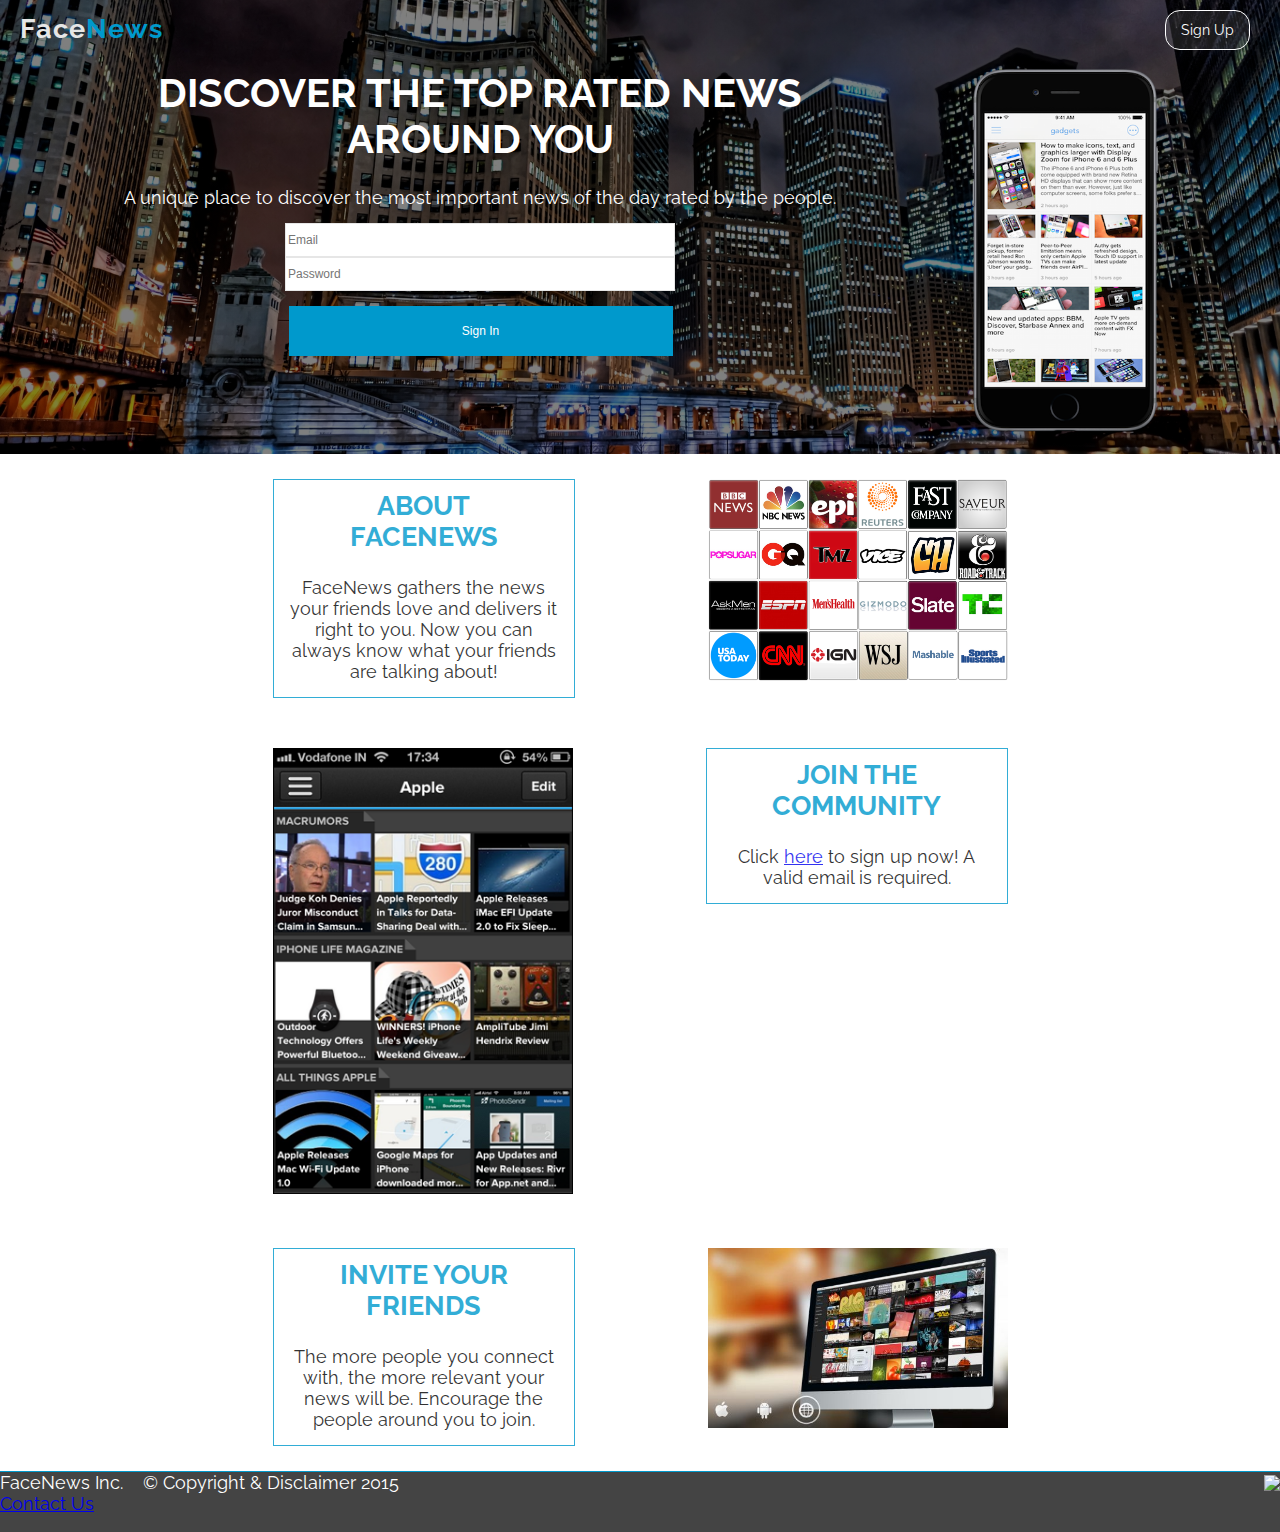
==== index.html @ 1a9e8230 "Added footers to index,signup,profile pages" ====
<!DOCTYPE html>
<html>
	<head>
		  <meta charset="utf-8">
			<meta name="viewport" content="width=device-width, initial-scale=1">

			<title>FaceNews | Discover the best news around you.</title>

			<!-- CSS  -->
			<link rel="stylesheet" type="text/css" href="css/style.css">
			<!-- FONTS -->
			<link href='https://fonts.googleapis.com/css?family=Raleway:400,300,700' rel='stylesheet' type='text/css'>
			<!-- JAVASCRIPT (leave at the end) -->
			<script type="text/javascript" src="LoginValidations.js"></script>
			
	</head>
	<body>



			<div  id="landing_page">
				<nav id="nav_bar">
						<div id="logo_holder">
						<a id="logo" class="link" href="#"> Face<span class="logo_color">News</span> </a>
						</div>

							<a class="link" id="sing_in_div" href="signup.html"> Sign Up</a>
				</nav>

				<div id="content"> <!-- landing_content -->


						<div id="container">
								<div id="landing_content">
										<h1>Discover the Top rated news around you</h1>
										<p>	A unique place to discover the most
											important news of the day rated by the
											people.
										</p>
								</div><!-- end landing_content -->

								<div id="sign_in_form">
										<form >
											  <input class="text_input" type="text" name="email" placeholder="Email">
												<br/>
											  <input class="text_input" type="password" name="password" placeholder="Password">
												<br/>
											  <input class="sign_in_button" type="submit" value="Sign In">
										</form>
								</div>
							</div>



							<div class="phone_div hidden">
								<img  src="images/4.png">
							</div>


					</div>

				</div>
				<div id="explanation_container">

						<div class="app_explanation" >
								<h2>About FaceNews</h2>
								<p>FaceNews gathers the news your friends love
									and delivers it right to you. Now you can always know what
								your friends are talking about!</p>
							</div>
							<div class="landing_img">
								<img src="images/1.png">
							</div>

						<div class="app_explanation hidden_new ">
								<h2>Join the Community</h2>
								<p> Click <a href="3">here</a> to sign up now! A valid email is required. </p>
						</div>

						<div class="landing_img">
							<img src="images/2.png">
						</div>

						<div class="hidden_article ">
								<h2>Join the Community</h2>
								<p> Click <a href="3">here</a> to sign up now! A valid email is required. </p>
						</div>


						<div class="app_explanation">
							<h2>Invite Your Friends</h2>
							<p>The more people you connect with, the more relevant your news will
								be. Encourage the people around you to join.</p>
							</div>
							<div class="landing_img">
								<img src="images/3.png">
							</div>
					</div>

	<footer>
		<script src="http://code.jquery.com/jquery-1.11.0.min.js" type="text/javascript" charset="utf-8"></script>
		<script src="js/LoginValidations.js" type="text/javascript" charset="utf-8"></script>
		<p> FaceNews Inc. &nbsp; &nbsp;© Copyright & Disclaimer 2015</p>
		<p><a href="mailto:info@facenews.com">Contact Us</a> </p>		
		<div class="footer_img" ><img src="images/logo.png"></div>	
	</footer>

</body>
</html>
---- css/style.css ----
* {
	margin: 0;
}
html {
	height: 100%;
}
body{
  font-size: 18px;
	margin: 0 !important;
	padding: 0 !important;
  font-family: 'Raleway', 'Helvetica Neue', Arial, sans-serif;
  height: 100%;
}

h1, h2, h3, h4, h5, p {
  margin: 0 !important;
  padding: 0 !important;
}
.link{
		text-decoration: none;
}

/************ Navigation Bar ***************/

#nav_bar{
	height: 40px;
	line-height: 38px;
	background-color: rgba(255, 255, 255, 0);
}

#logo_holder{
	display: inline-block;
	margin-top: 10px;
}

#sing_in_div{
	display: inline-block;
	float: right;
	margin-right: 30px;
	margin-top: 10px;
	background-color: rgba(255, 255, 255, 0.1);
	color: white;
	padding: 0px 15px;
	line-height: 38px;
	border: 1px solid #fff;
	font-size: 0.8em;
	border-radius: 15px;
	color: white;
}



#sing_in_div:hover{
	background-color: #fff;
	color: #000;
	border: 1px solid #E6E6E6;
}

#logo{

	color: #E6E6E6;
	font-size: 1.5em;
	margin-left: 20px;
	font-weight: 700;
	letter-spacing: 1px;
}

.logo_color{
	color: #09C;
}

/*********** Landing Page content **************/

#landing_page{
	width: 100vw;
  background: linear-gradient(rgba(0, 0, 0, 0.5), rgba(0, 0, 0, 0.5)), url(../images/bg1.jpeg);
  background-position: center center;
  background-repeat: none;
  -webkit-background-size: cover;
  -moz-background-size: cover;
  background-size: cover;
  -o-background-size: cover;
  color: white;
}

#landing_page h1{
	text-transform: uppercase;
	font-weight: 700;
	font-size: 2em;
	text-align: center;
	padding: 10px 10% 25px 10% !important;
  margin-top: 25px!important;
}

#landing_page p {
	padding: 0px 5% 15px 5% !important;
	text-align: center;
}

.app_explanation {
  color: #09C;
  opacity: 0.8;
  border: 1px #09C solid;
  margin: 25px 10% 25px 10%;
}

.app_explanation h2{
text-transform: uppercase;
font-weight: 700;
font-size: 1.5em;
text-align: center;
padding: 10px 10% 25px 10% !important;
}

.app_explanation p {
  color: black;
	padding: 0px 5% 15px 5% !important;
	text-align: center;
}

.landing_img{
  margin: 25px 10% 25px 10%;
  text-align: center;
}

.landing_img img{
  width: 100%;
}
/*********** Landing Page for Sing Up **************/

#sign_up_page{
	width: 100vw;
  background: linear-gradient(rgba(0, 0, 0, 0.5), rgba(0, 0, 0, 0.5)), url(../images/bg2.jpeg);
  background-position: center center;
  background-repeat: none;
  -webkit-background-size: cover;
  -moz-background-size: cover;
  background-size: cover;
  -o-background-size: cover;
  color: white;
}

#landing_content h1{
	text-transform: uppercase;
	font-weight: 700;
	font-size: 1.7em;
	text-align: center;
	padding: 10px 10% 25px 10% !important;
  margin-top: 25px!important;
}

#landing_content p {
	padding: 0px 5% 15px 5% !important;
	text-align: center;
}
	
/**************************validation*******************/

label {
  display: block;
  font-size: 1em;
  margin: 0 0 .5em;
  position:realtive;
  right:20%;
}

.span_style {
  border-radius: 5px;
  display: block;
  font-size: 1.0em;
  text-align: center;
  position: relative; 
  left: 30%;
  top: 0px;
  width: 400px;
  padding: 7px 10px;
  color: red;
}

.span_style:after {
  right: 100%;
  top: 50%;
  border: solid transparent;
  content: " ";
  height: 0;
  width: 0;
  position: absolute;  
  border-color: rgba(136, 183, 213, 0);
  border-right-color: #2F558E;
  border-width: 8px;
  margin-top: -8px;
}





/********** Sign In and Sign Up Form *************/

#sign_in_form{
	text-align: center;
	margin-right: 10%;
	margin-left: 10%;
	width: 80%;
	
}

.text_input{
	margin: 0px;
	height: 30px;
	font-size: 0.667em;
	border: 1px solid #E6E6E6;
	width: 80%;
	
}

.sign_in_button{
	width: 100%;
	margin: 15px 0 15px 1px;
	height: 50px;
	border-radius: 0px;
	background-color: #09C;
	color: #FFF;
	border: medium none;
	font-size: 0.667em;
}


/***************** APP STYLE ******************/

/*   Nav Bar   */
#nav_bar_app{
  background-color: rgb(68, 68, 68);
  height: 50px;
  border-bottom: 1px solid #09C;
}

#menu {
  display: inline-block;
	text-align: center;
  margin-top: 10px;
}

ul {
	list-style: none;
}

ul li {
	display: inline-block;
	width: 84px;
	text-align: center;
  float: left;
}


ul li a {
	color: #fff;
	width: 100%;
	text-decoration: none;
}

ul li a:hover {
  color: #09C;

}

ul li.selected {
  background: white;
}
ul li.selected a {
  font-weight: bold;
  color: #09C;
}
ul li.selected:hover {
  background: #09C;
}
ul li.selected a:hover {
  color:white;
}




/*  Footer  */
footer{
  background-color: rgb(68, 68, 68);
  height: 60px;
  border-top: 1px solid #09C;
  color:white;
 
}

.footer_img{
  float: right;
  margin-top: -40px;

}

.hidden{
  display: none;
}

.hidden_article{
  display: none;
}

/************ MEDIA QUERIES ******************/


/* Smartphones (landscape) ----------- */
@media only screen and (min-width : 321px) {


}


/* Tablets (portrait and landscape) ----------- */
@media only screen and (min-width : 768px) {


  #landing_page h1{
  	font-size: 2.2em;
  	padding: 10px 10% 25px 10% !important;
    margin-top: 100px!important;
  }

  .text_input{
  	width: 50%;
  }

  .sign_in_button{
  	width: 50%;
  }

  #explanation_container{
    text-align: center;
  }

  .app_explanation{
    display: inline-block;
    width: 300px;
    margin: 25px 5%;
    vertical-align: top;
  }


  .landing_img{
    display: inline-block;
    width: 300px;
    margin: 25px 5%;
    vertical-align: top;
  }
  .hidden_new{
    display: none !important;
  }

  .hidden_article {
    display: inline-block;
    width: 300px;
    margin: 25px 5%;
    vertical-align: top;
    color: #09C;
    opacity: 0.8;
    border: 1px #09C solid;
  }


  .hidden_article h2{
  text-transform: uppercase;
  font-weight: 700;
  font-size: 1.5em;
  text-align: center;
  padding: 10px 10% 25px 10% !important;
  }

  .hidden_article p {
    color: black;
  	padding: 0px 5% 15px 5% !important;
  	text-align: center;
  }


}

/* Desktops and laptops ----------- */
@media only screen  and (min-width : 980px) {

  #landing_content h1{
  	font-size: 2.2em;
    margin-top: 10px!important;

  }

  #content{
    max-width: 100%;
    margin-top: 10px !important;
    overflow: hidden;
  }


  #container{
    display: inline-block;
    width: 75%;
    vertical-align: top;
  }


  .phone_div {
      display: inline-block;
    }

  .phone_div img{
    width: 200px;
    height: 400px;
  }

}

/* Large screens ----------- */
@media only screen  and (min-width : 1824px) {
/* Styles */
}
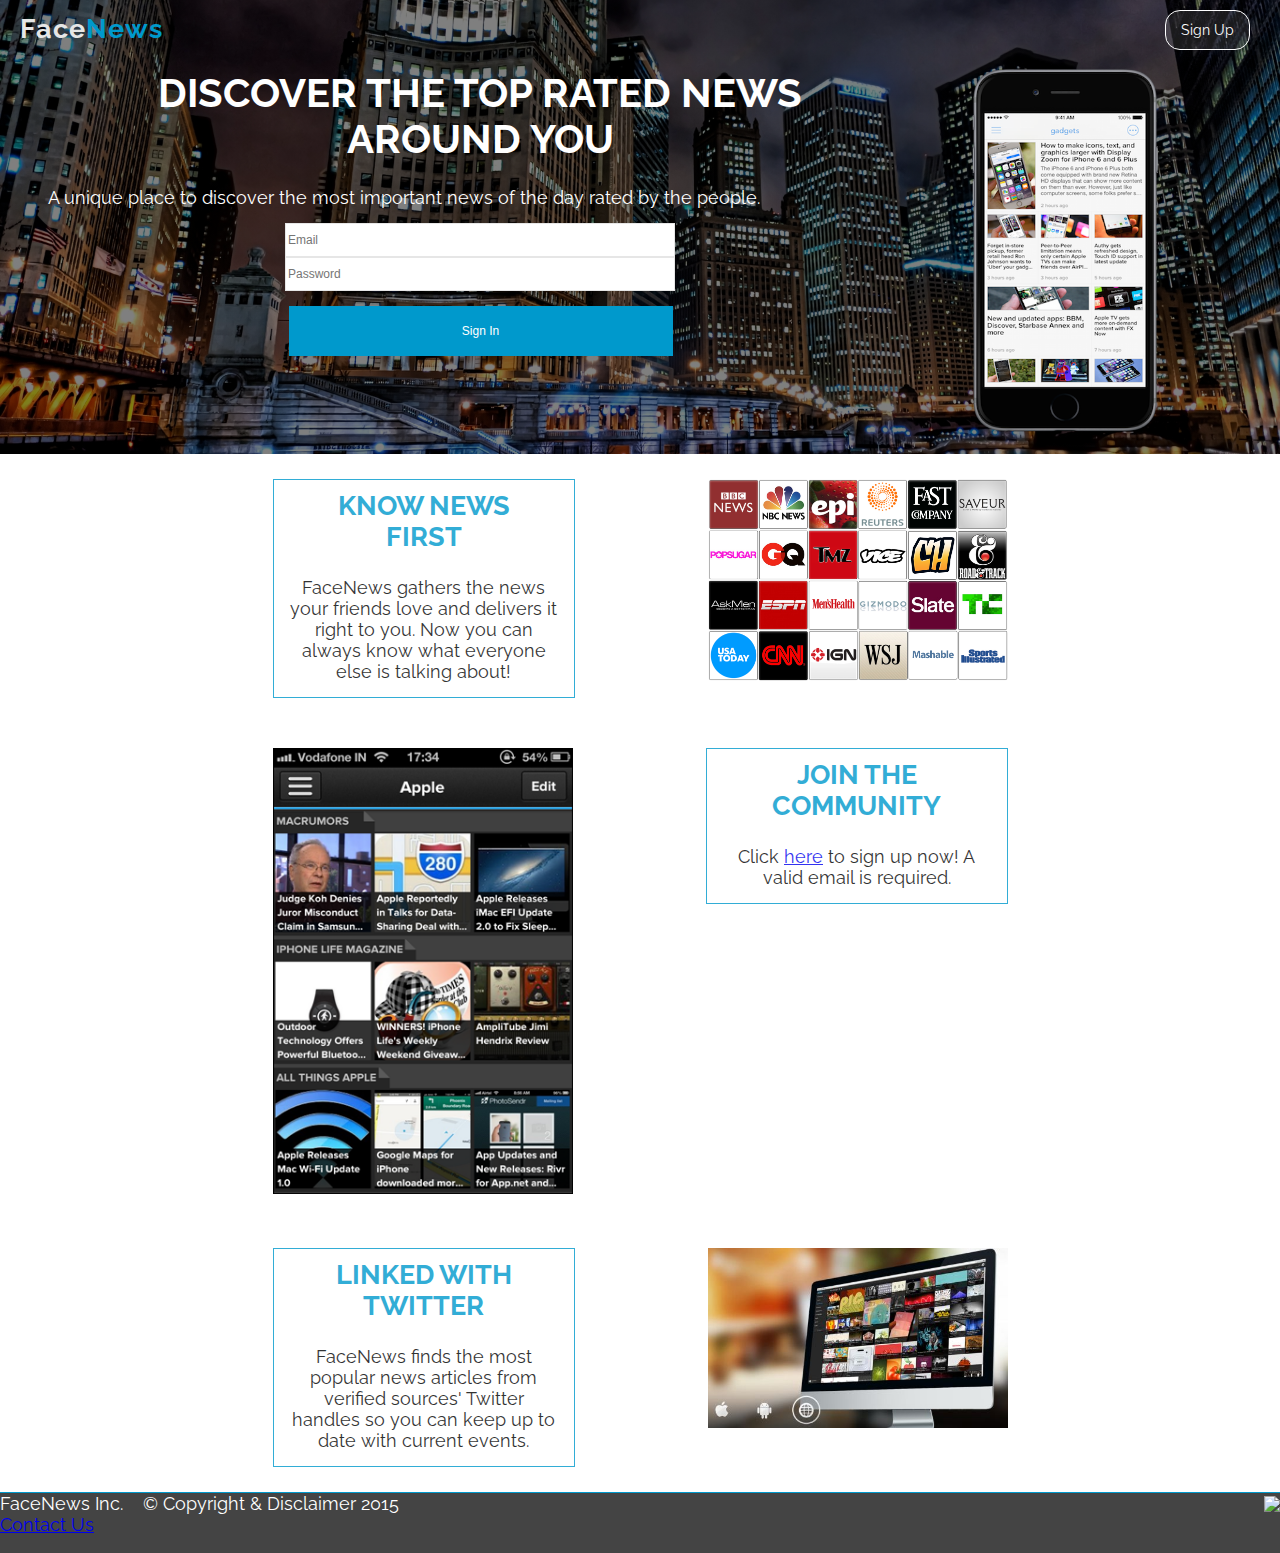
==== commit f053f7be: "updated stylinc of about page" ====
--- a/index.html
+++ b/index.html
@@ -8,11 +8,12 @@
 
 			<!-- CSS  -->
 			<link rel="stylesheet" type="text/css" href="css/style.css">
+
 			<!-- FONTS -->
 			<link href='https://fonts.googleapis.com/css?family=Raleway:400,300,700' rel='stylesheet' type='text/css'>
 			<!-- JAVASCRIPT (leave at the end) -->
 			<script type="text/javascript" src="LoginValidations.js"></script>
-			
+
 	</head>
 	<body>
 
@@ -63,10 +64,10 @@
 				<div id="explanation_container">
 
 						<div class="app_explanation" >
-								<h2>About FaceNews</h2>
+								<h2>Know News First</h2>
 								<p>FaceNews gathers the news your friends love
 									and delivers it right to you. Now you can always know what
-								your friends are talking about!</p>
+								everyone else is talking about!</p>
 							</div>
 							<div class="landing_img">
 								<img src="images/1.png">
@@ -88,9 +89,9 @@
 
 
 						<div class="app_explanation">
-							<h2>Invite Your Friends</h2>
-							<p>The more people you connect with, the more relevant your news will
-								be. Encourage the people around you to join.</p>
+							<h2>Linked with Twitter</h2>
+							<p>FaceNews finds the most popular news articles from verified
+							sources' Twitter handles so you can keep up to date with current events.</p>
 							</div>
 							<div class="landing_img">
 								<img src="images/3.png">
@@ -101,8 +102,8 @@
 		<script src="http://code.jquery.com/jquery-1.11.0.min.js" type="text/javascript" charset="utf-8"></script>
 		<script src="js/LoginValidations.js" type="text/javascript" charset="utf-8"></script>
 		<p> FaceNews Inc. &nbsp; &nbsp;© Copyright & Disclaimer 2015</p>
-		<p><a href="mailto:info@facenews.com">Contact Us</a> </p>		
-		<div class="footer_img" ><img src="images/logo.png"></div>	
+		<p><a href="mailto:info@facenews.com">Contact Us</a> </p>
+		<div class="footer_img" ><img src="images/logo.png"></div>
 	</footer>
 
 </body>
--- a/css/style.css
+++ b/css/style.css
@@ -153,7 +153,33 @@
 	padding: 0px 5% 15px 5% !important;
 	text-align: center;
 }
-	
+#landing_content h2{
+	text-transform: uppercase;
+	font-weight: 700;
+	font-size: 1.3em;
+	text-align: center;
+	padding: 10px 10% 25px 10% !important;
+  margin-top: 25px!important;
+}
+
+#landing_content p {
+	padding: 0px % 15px 5% !important;
+	text-align: left;
+}
+#about{
+	text-align: center;
+}
+#about p{
+	padding: 0px 5% 15px 5% ;
+	border: 5px solid #09c;
+	display: inline-block;
+	width: 250px;
+
+
+
+
+}
+
 /**************************validation*******************/
 
 label {
@@ -169,7 +195,7 @@
   display: block;
   font-size: 1.0em;
   text-align: center;
-  position: relative; 
+  position: relative;
   left: 30%;
   top: 0px;
   width: 400px;
@@ -184,7 +210,7 @@
   content: " ";
   height: 0;
   width: 0;
-  position: absolute;  
+  position: absolute;
   border-color: rgba(136, 183, 213, 0);
   border-right-color: #2F558E;
   border-width: 8px;
@@ -202,7 +228,7 @@
 	margin-right: 10%;
 	margin-left: 10%;
 	width: 80%;
-	
+
 }
 
 .text_input{
@@ -211,7 +237,7 @@
 	font-size: 0.667em;
 	border: 1px solid #E6E6E6;
 	width: 80%;
-	
+
 }
 
 .sign_in_button{
@@ -235,13 +261,9 @@
   border-bottom: 1px solid #09C;
 }
 
-#menu {
-  display: inline-block;
-	text-align: center;
-  margin-top: 10px;
-}
 
 ul {
+	display: inline-block;
 	list-style: none;
 }
 
@@ -287,7 +309,7 @@
   height: 60px;
   border-top: 1px solid #09C;
   color:white;
- 
+
 }
 
 .footer_img{
@@ -310,13 +332,11 @@
 /* Smartphones (landscape) ----------- */
 @media only screen and (min-width : 321px) {
 
-
 }
 
 
 /* Tablets (portrait and landscape) ----------- */
 @media only screen and (min-width : 768px) {
-
 
   #landing_page h1{
   	font-size: 2.2em;
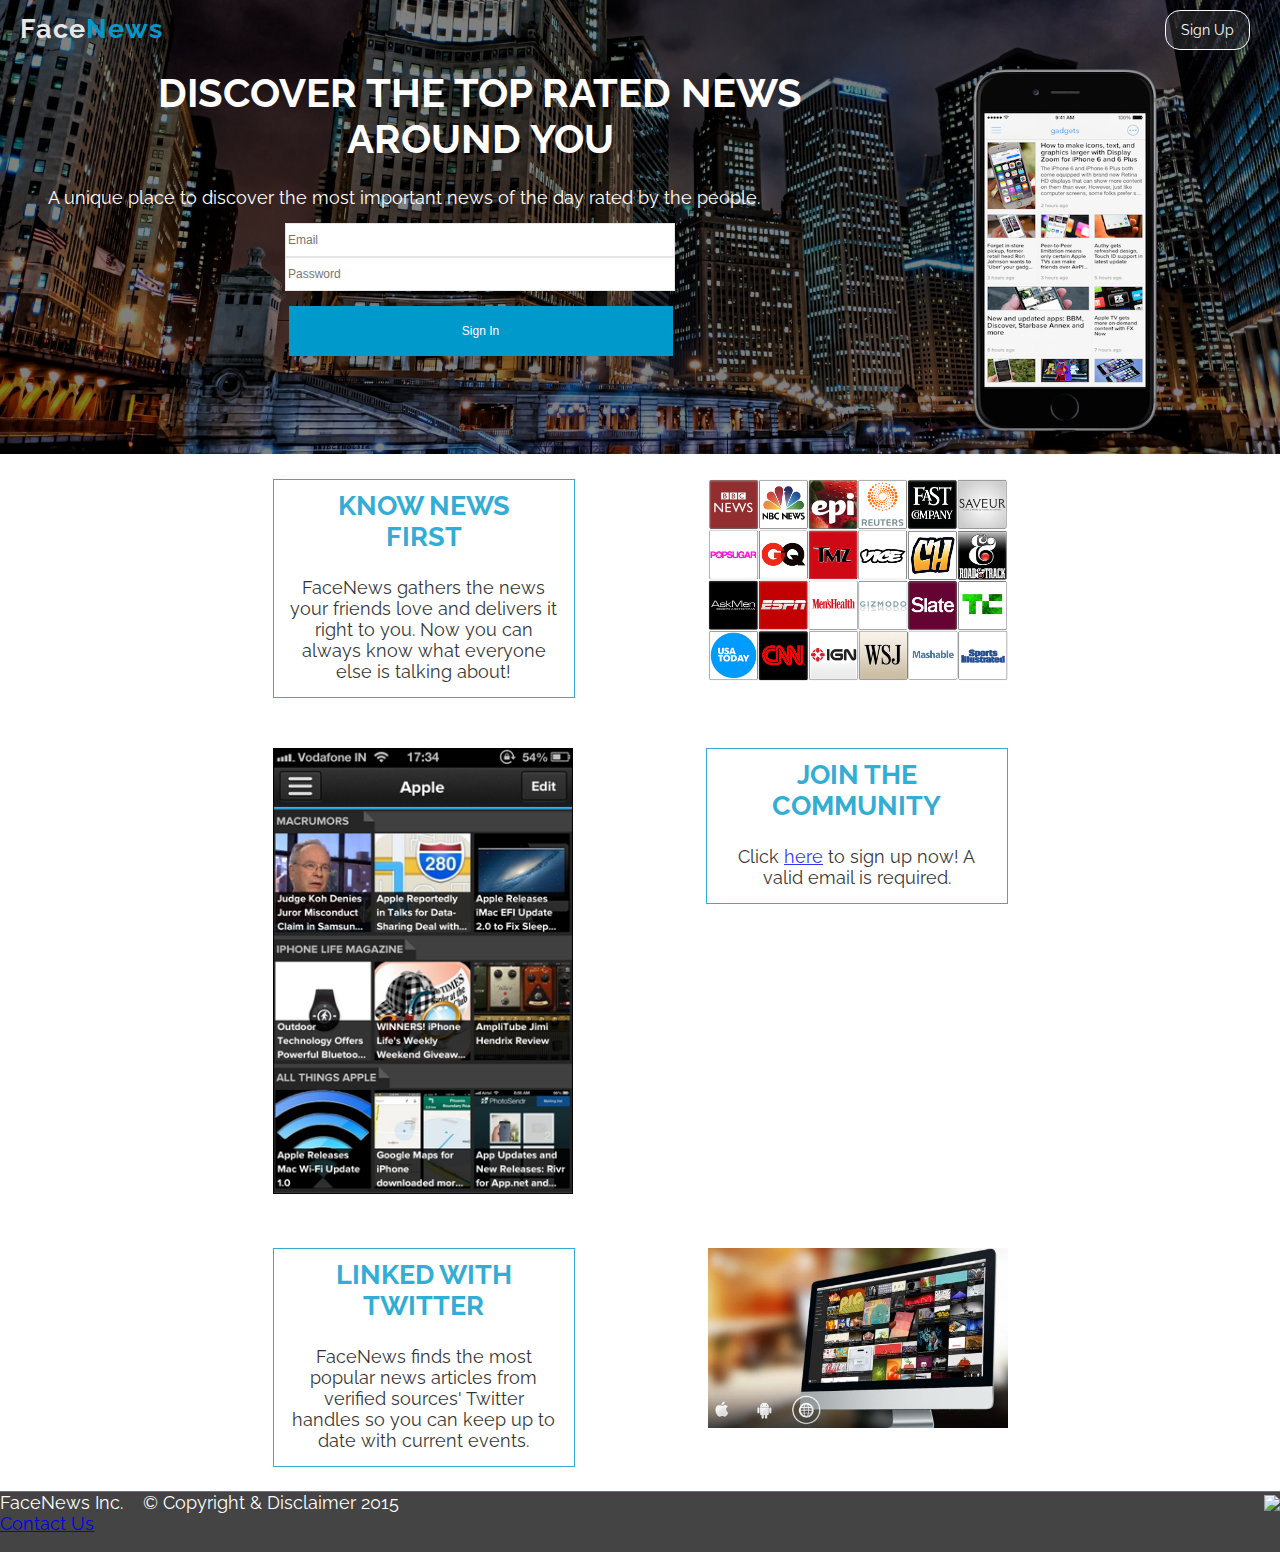
==== commit a6485697: "Fix footer to bottom" ====
--- a/index.html
+++ b/index.html
@@ -17,94 +17,98 @@
 	</head>
 	<body>
 
+	<div id="wrapper">
+
+		<div id="inside-wrapper">
+					<div  id="landing_page">
+						<nav id="nav_bar">
+								<div id="logo_holder">
+								<a id="logo" class="link" href="#"> Face<span class="logo_color">News</span> </a>
+								</div>
+
+									<a class="link" id="sing_in_div" href="signup.html"> Sign Up</a>
+						</nav>
+
+							<div id="content"> <!-- landing_content -->
 
 
-			<div  id="landing_page">
-				<nav id="nav_bar">
-						<div id="logo_holder">
-						<a id="logo" class="link" href="#"> Face<span class="logo_color">News</span> </a>
-						</div>
+									<div id="container">
+											<div id="landing_content">
+													<h1>Discover the Top rated news around you</h1>
+													<p>	A unique place to discover the most
+														important news of the day rated by the
+														people.
+													</p>
+											</div><!-- end landing_content -->
 
-							<a class="link" id="sing_in_div" href="signup.html"> Sign Up</a>
-				</nav>
-
-				<div id="content"> <!-- landing_content -->
-
-
-						<div id="container">
-								<div id="landing_content">
-										<h1>Discover the Top rated news around you</h1>
-										<p>	A unique place to discover the most
-											important news of the day rated by the
-											people.
-										</p>
-								</div><!-- end landing_content -->
-
-								<div id="sign_in_form">
-										<form >
-											  <input class="text_input" type="text" name="email" placeholder="Email">
-												<br/>
-											  <input class="text_input" type="password" name="password" placeholder="Password">
-												<br/>
-											  <input class="sign_in_button" type="submit" value="Sign In">
-										</form>
-								</div>
-							</div>
+											<div id="sign_in_form">
+													<form >
+														  <input class="text_input" type="text" name="email" placeholder="Email">
+															<br/>
+														  <input class="text_input" type="password" name="password" placeholder="Password">
+															<br/>
+														  <input class="sign_in_button" type="submit" value="Sign In">
+													</form>
+											</div>
+										</div>
 
 
 
-							<div class="phone_div hidden">
-								<img  src="images/4.png">
+										<div class="phone_div hidden">
+											<img  src="images/4.png">
+										</div>
+
+
+								</div>
+
 							</div>
 
+							<div id="explanation_container">
 
-					</div>
+									<div class="app_explanation" >
+											<h2>Know News First</h2>
+											<p>FaceNews gathers the news your friends love
+												and delivers it right to you. Now you can always know what
+											everyone else is talking about!</p>
+										</div>
+										<div class="landing_img">
+											<img src="images/1.png">
+										</div>
 
-				</div>
-				<div id="explanation_container">
+									<div class="app_explanation hidden_new ">
+											<h2>Join the Community</h2>
+											<p> Click <a href="3">here</a> to sign up now! A valid email is required. </p>
+									</div>
 
-						<div class="app_explanation" >
-								<h2>Know News First</h2>
-								<p>FaceNews gathers the news your friends love
-									and delivers it right to you. Now you can always know what
-								everyone else is talking about!</p>
-							</div>
-							<div class="landing_img">
-								<img src="images/1.png">
-							</div>
+									<div class="landing_img">
+										<img src="images/2.png">
+									</div>
 
-						<div class="app_explanation hidden_new ">
-								<h2>Join the Community</h2>
-								<p> Click <a href="3">here</a> to sign up now! A valid email is required. </p>
-						</div>
-
-						<div class="landing_img">
-							<img src="images/2.png">
-						</div>
-
-						<div class="hidden_article ">
-								<h2>Join the Community</h2>
-								<p> Click <a href="3">here</a> to sign up now! A valid email is required. </p>
-						</div>
+									<div class="hidden_article ">
+											<h2>Join the Community</h2>
+											<p> Click <a href="3">here</a> to sign up now! A valid email is required. </p>
+									</div>
 
 
-						<div class="app_explanation">
-							<h2>Linked with Twitter</h2>
-							<p>FaceNews finds the most popular news articles from verified
-							sources' Twitter handles so you can keep up to date with current events.</p>
-							</div>
-							<div class="landing_img">
-								<img src="images/3.png">
-							</div>
-					</div>
+									<div class="app_explanation">
+										<h2>Linked with Twitter</h2>
+										<p>FaceNews finds the most popular news articles from verified
+										sources' Twitter handles so you can keep up to date with current events.</p>
+										</div>
+										<div class="landing_img">
+											<img src="images/3.png">
+										</div>
+								</div>
 
-	<footer>
-		<script src="http://code.jquery.com/jquery-1.11.0.min.js" type="text/javascript" charset="utf-8"></script>
-		<script src="js/LoginValidations.js" type="text/javascript" charset="utf-8"></script>
-		<p> FaceNews Inc. &nbsp; &nbsp;© Copyright & Disclaimer 2015</p>
-		<p><a href="mailto:info@facenews.com">Contact Us</a> </p>
-		<div class="footer_img" ><img src="images/logo.png"></div>
-	</footer>
+								<footer>
+									<script src="http://code.jquery.com/jquery-1.11.0.min.js" type="text/javascript" charset="utf-8"></script>
+									<script src="js/LoginValidations.js" type="text/javascript" charset="utf-8"></script>
+									<p> FaceNews Inc. &nbsp; &nbsp;© Copyright & Disclaimer 2015</p>
+									<p><a href="mailto:info@facenews.com">Contact Us</a> </p>
+									<div class="footer_img" ><img src="images/logo.png"></div>
+								</footer>
+				</div>
+</div>
 
 </body>
 </html>
--- a/css/style.css
+++ b/css/style.css
@@ -1,5 +1,5 @@
 * {
-	margin: 0;
+	margin:0;
 }
 html {
 	height: 100%;
@@ -18,6 +18,14 @@
 }
 .link{
 		text-decoration: none;
+}
+
+#wrapper{
+	min-height:100%;
+	position:relative;
+}
+#inside-wrapper{
+	padding-bottom:60px;
 }
 
 /************ Navigation Bar ***************/
@@ -138,6 +146,7 @@
   background-size: cover;
   -o-background-size: cover;
   color: white;
+	padding-bottom:60px;
 }
 
 #landing_content h1{
@@ -168,6 +177,8 @@
 }
 #about{
 	text-align: center;
+	margin-top: 25px;
+	margin-bottom: 25px;
 }
 #about p{
 	padding: 0px 5% 15px 5% ;
@@ -309,6 +320,10 @@
   height: 60px;
   border-top: 1px solid #09C;
   color:white;
+	position:absolute;
+	bottom:0px;
+	left:0;
+	width: 100%;
 
 }
 
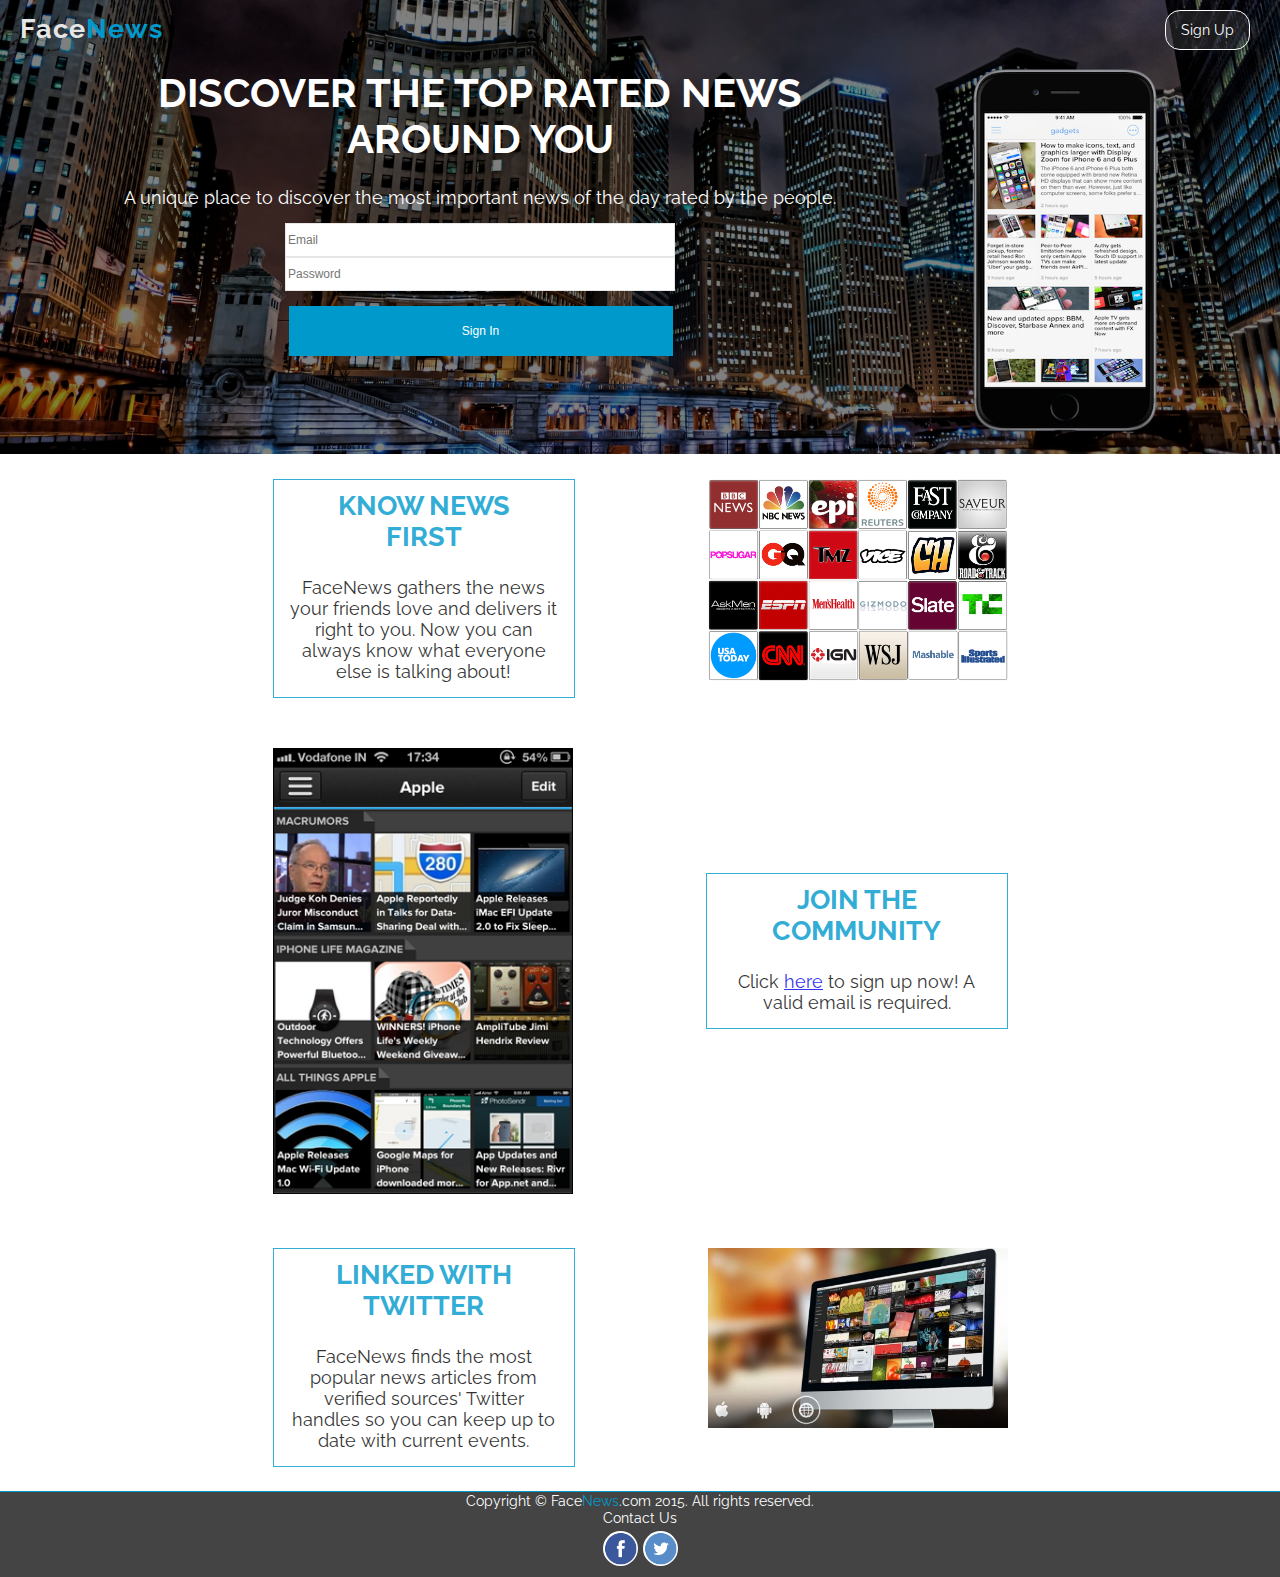
==== commit 6f16e7b5: "Fix bugs" ====
--- a/index.html
+++ b/index.html
@@ -23,7 +23,7 @@
 					<div  id="landing_page">
 						<nav id="nav_bar">
 								<div id="logo_holder">
-								<a id="logo" class="link" href="#"> Face<span class="logo_color">News</span> </a>
+								<a id="logo" class="link" href="index.html"> Face<span class="logo_color">News</span> </a>
 								</div>
 
 									<a class="link" id="sing_in_div" href="signup.html"> Sign Up</a>
@@ -42,12 +42,14 @@
 											</div><!-- end landing_content -->
 
 											<div id="sign_in_form">
-													<form >
+													<form action="app.html"  method="get" >
 														  <input class="text_input" type="text" name="email" placeholder="Email">
 															<br/>
 														  <input class="text_input" type="password" name="password" placeholder="Password">
 															<br/>
+
 														  <input class="sign_in_button" type="submit" value="Sign In">
+
 													</form>
 											</div>
 										</div>
@@ -101,11 +103,10 @@
 								</div>
 
 								<footer>
-									<script src="http://code.jquery.com/jquery-1.11.0.min.js" type="text/javascript" charset="utf-8"></script>
-									<script src="js/LoginValidations.js" type="text/javascript" charset="utf-8"></script>
-									<p> FaceNews Inc. &nbsp; &nbsp;© Copyright & Disclaimer 2015</p>
-									<p><a href="mailto:info@facenews.com">Contact Us</a> </p>
-									<div class="footer_img" ><img src="images/logo.png"></div>
+									<p class="rights"> Copyright © Face<span class="logo_color">News</span>.com 2015. All rights reserved. </p>
+									<p><a class="link mailto" href="mailto:info@facenews.com">Contact Us</a> </p>
+									<img class="social_logos" src="images/fb.png" >
+        					<img class="social_logos" src="images/tw.png">
 								</footer>
 				</div>
 </div>
--- a/css/style.css
+++ b/css/style.css
@@ -8,7 +8,7 @@
   font-size: 18px;
 	margin: 0 !important;
 	padding: 0 !important;
-  font-family: 'Raleway', 'Helvetica Neue', Arial, sans-serif;
+  font-family: 'Raleway', 'Helvetica Neue', Arial, sans-serif !important;
   height: 100%;
 }
 
@@ -25,7 +25,7 @@
 	position:relative;
 }
 #inside-wrapper{
-	padding-bottom:60px;
+padding-bottom: 85px; 	/*This is fix footer to botton must be the same height*/
 }
 
 /************ Navigation Bar ***************/
@@ -146,7 +146,7 @@
   background-size: cover;
   -o-background-size: cover;
   color: white;
-	padding-bottom:60px;
+	height: 700px;
 }
 
 #landing_content h1{
@@ -171,10 +171,6 @@
   margin-top: 25px!important;
 }
 
-#landing_content p {
-	padding: 0px % 15px 5% !important;
-	text-align: left;
-}
 #about{
 	text-align: center;
 	margin-top: 25px;
@@ -252,7 +248,7 @@
 }
 
 .sign_in_button{
-	width: 100%;
+	width: 80%;
 	margin: 15px 0 15px 1px;
 	height: 50px;
 	border-radius: 0px;
@@ -263,76 +259,41 @@
 }
 
 
-/***************** APP STYLE ******************/
-
-/*   Nav Bar   */
-#nav_bar_app{
-  background-color: rgb(68, 68, 68);
-  height: 50px;
-  border-bottom: 1px solid #09C;
-}
-
-
-ul {
-	display: inline-block;
-	list-style: none;
-}
-
-ul li {
-	display: inline-block;
-	width: 84px;
-	text-align: center;
-  float: left;
-}
-
-
-ul li a {
-	color: #fff;
-	width: 100%;
-	text-decoration: none;
-}
-
-ul li a:hover {
-  color: #09C;
-
-}
-
-ul li.selected {
-  background: white;
-}
-ul li.selected a {
-  font-weight: bold;
-  color: #09C;
-}
-ul li.selected:hover {
-  background: #09C;
-}
-ul li.selected a:hover {
-  color:white;
-}
-
-
-
-
-/*  Footer  */
+
+
+/*************  Footer *************/
 footer{
   background-color: rgb(68, 68, 68);
-  height: 60px;
+  height: 85px;
   border-top: 1px solid #09C;
   color:white;
 	position:absolute;
 	bottom:0px;
 	left:0;
 	width: 100%;
-
-}
-
-.footer_img{
-  float: right;
-  margin-top: -40px;
-
-}
-
+	text-align: center;
+}
+footer p{
+	font-size: 0.6em;
+}
+
+
+.mailto {
+	color: white;
+	font-size: 1em;
+}
+
+.social_logos{
+  width: 35px;
+	background-color: white;
+	border-radius: 50%;
+	margin-top: 5px;
+}
+
+
+
+
+/*hidden articles*/
 .hidden{
   display: none;
 }
@@ -341,7 +302,7 @@
   display: none;
 }
 
-/************ MEDIA QUERIES ******************/
+/********************** MEDIA QUERIES ******************/
 
 
 /* Smartphones (landscape) ----------- */
@@ -392,7 +353,7 @@
   .hidden_article {
     display: inline-block;
     width: 300px;
-    margin: 25px 5%;
+    margin: 150px 5% 0 5%;
     vertical-align: top;
     color: #09C;
     opacity: 0.8;
@@ -414,7 +375,13 @@
   	text-align: center;
   }
 
-
+	footer p{
+		font-size: 0.8em;
+	}
+
+	#sign_up_page{
+		height: 100vh;
+	}
 }
 
 /* Desktops and laptops ----------- */
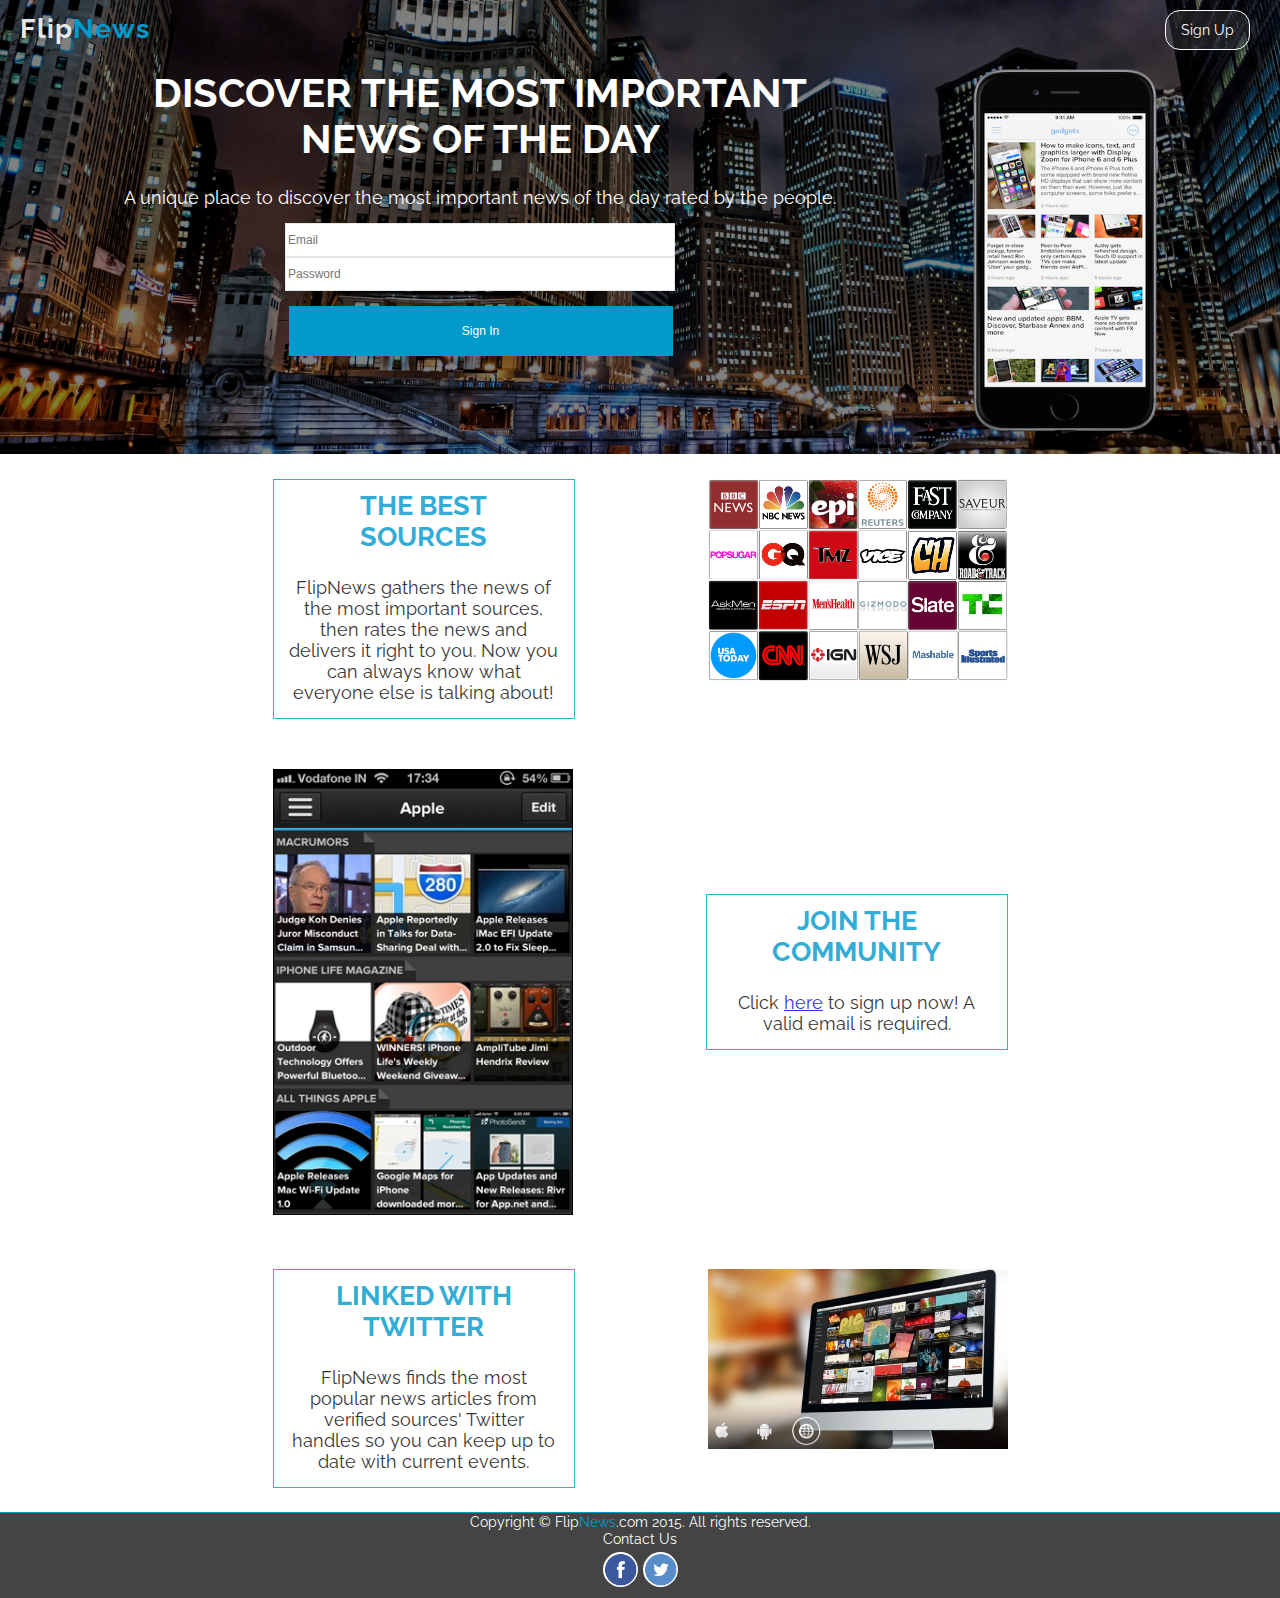
==== commit 6a6e04a7: "Change name to flipnews" ====
--- a/index.html
+++ b/index.html
@@ -4,7 +4,7 @@
 		  <meta charset="utf-8">
 			<meta name="viewport" content="width=device-width, initial-scale=1">
 
-			<title>FaceNews | Discover the best news around you.</title>
+			<title>FlipNews | Discover the best news around you.</title>
 
 			<!-- CSS  -->
 			<link rel="stylesheet" type="text/css" href="css/style.css">
@@ -23,7 +23,7 @@
 					<div  id="landing_page">
 						<nav id="nav_bar">
 								<div id="logo_holder">
-								<a id="logo" class="link" href="index.html"> Face<span class="logo_color">News</span> </a>
+								<a id="logo" class="link" href="index.html"> Flip<span class="logo_color">News</span> </a>
 								</div>
 
 									<a class="link" id="sing_in_div" href="signup.html"> Sign Up</a>
@@ -34,7 +34,7 @@
 
 									<div id="container">
 											<div id="landing_content">
-													<h1>Discover the Top rated news around you</h1>
+													<h1>Discover the most important News of the day</h1>
 													<p>	A unique place to discover the most
 														important news of the day rated by the
 														people.
@@ -68,8 +68,8 @@
 							<div id="explanation_container">
 
 									<div class="app_explanation" >
-											<h2>Know News First</h2>
-											<p>FaceNews gathers the news your friends love
+											<h2>The best Sources </h2>
+											<p>FlipNews gathers the news of the most important sources, then rates the news
 												and delivers it right to you. Now you can always know what
 											everyone else is talking about!</p>
 										</div>
@@ -79,7 +79,7 @@
 
 									<div class="app_explanation hidden_new ">
 											<h2>Join the Community</h2>
-											<p> Click <a href="3">here</a> to sign up now! A valid email is required. </p>
+											<p> Click <a href="SignUp.html">here</a> to sign up now! A valid email is required. </p>
 									</div>
 
 									<div class="landing_img">
@@ -88,13 +88,13 @@
 
 									<div class="hidden_article ">
 											<h2>Join the Community</h2>
-											<p> Click <a href="3">here</a> to sign up now! A valid email is required. </p>
+											<p> Click <a href="SignUp.html">here</a> to sign up now! A valid email is required. </p>
 									</div>
 
 
 									<div class="app_explanation">
 										<h2>Linked with Twitter</h2>
-										<p>FaceNews finds the most popular news articles from verified
+										<p>FlipNews finds the most popular news articles from verified
 										sources' Twitter handles so you can keep up to date with current events.</p>
 										</div>
 										<div class="landing_img">
@@ -103,7 +103,7 @@
 								</div>
 
 								<footer>
-									<p class="rights"> Copyright © Face<span class="logo_color">News</span>.com 2015. All rights reserved. </p>
+									<p class="rights"> Copyright © Flip<span class="logo_color">News</span>.com 2015. All rights reserved. </p>
 									<p><a class="link mailto" href="mailto:info@facenews.com">Contact Us</a> </p>
 									<img class="social_logos" src="images/fb.png" >
         					<img class="social_logos" src="images/tw.png">
--- a/css/style.css
+++ b/css/style.css
@@ -197,35 +197,21 @@
   right:20%;
 }
 
+
+
 .span_style {
-  border-radius: 5px;
-  display: block;
-  font-size: 1.0em;
+  border-radius: 5px;  
+  font-size: 0.8em;
   text-align: center;
   position: relative;
-  left: 30%;
-  top: 0px;
-  width: 400px;
+  top: 5px;
+  display: block;  
+  width: 200px;
   padding: 7px 10px;
   color: red;
-}
-
-.span_style:after {
-  right: 100%;
-  top: 50%;
-  border: solid transparent;
-  content: " ";
-  height: 0;
-  width: 0;
-  position: absolute;
-  border-color: rgba(136, 183, 213, 0);
-  border-right-color: #2F558E;
-  border-width: 8px;
-  margin-top: -8px;
-}
-
-
-
+  margin-left: auto;
+  margin-right:auto;
+}
 
 
 /********** Sign In and Sign Up Form *************/
@@ -314,6 +300,7 @@
 /* Tablets (portrait and landscape) ----------- */
 @media only screen and (min-width : 768px) {
 
+
   #landing_page h1{
   	font-size: 2.2em;
   	padding: 10px 10% 25px 10% !important;
@@ -387,6 +374,8 @@
 /* Desktops and laptops ----------- */
 @media only screen  and (min-width : 980px) {
 
+
+
   #landing_content h1{
   	font-size: 2.2em;
     margin-top: 10px!important;
@@ -418,7 +407,4 @@
 
 }
 
-/* Large screens ----------- */
-@media only screen  and (min-width : 1824px) {
-/* Styles */
-}
+
